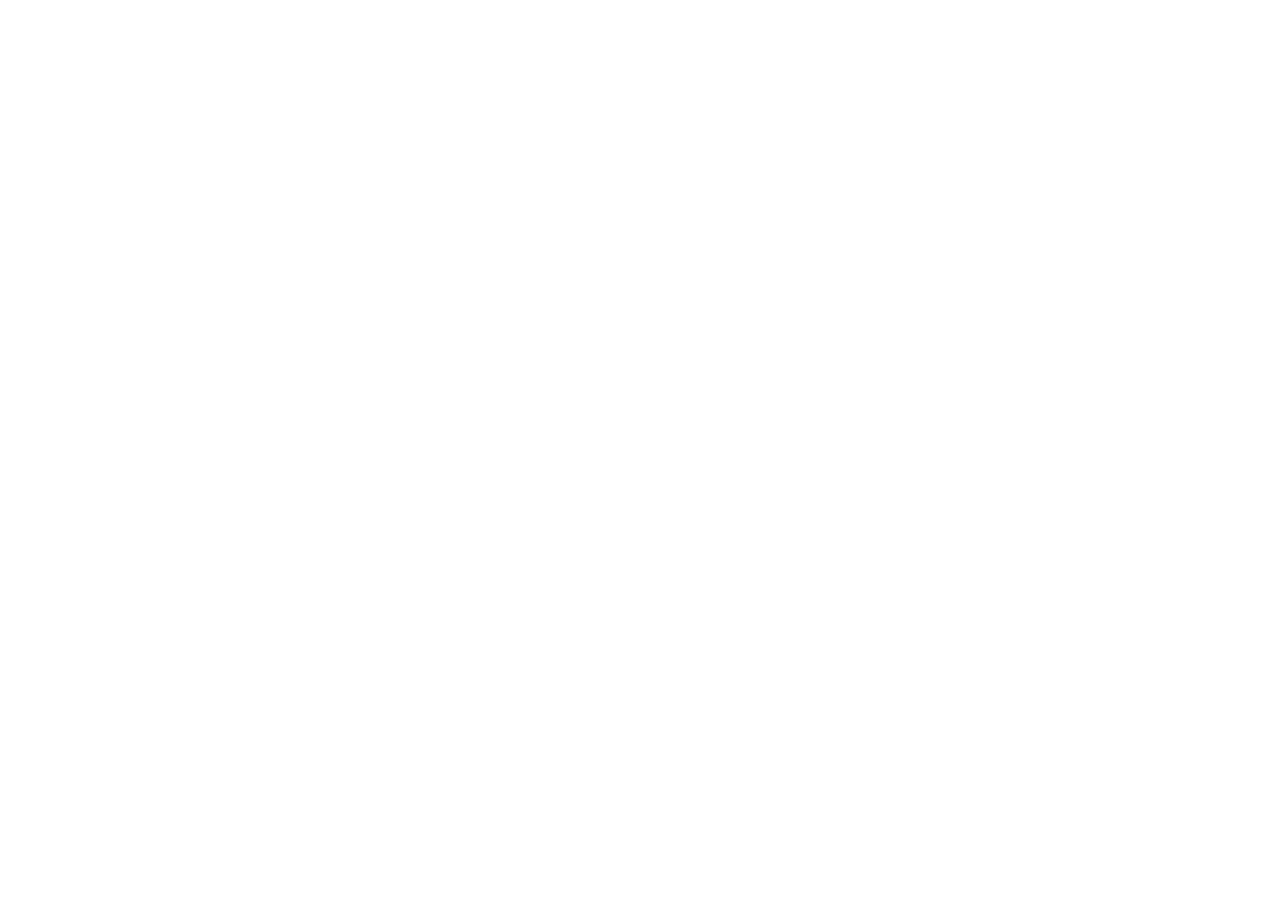
==== projeto4.html @ e3c3900e "Add files via upload" ====
<!DOCTYPE html>
<html lang="en">
<head>
    <meta charset="UTF-8">
    <meta name="viewport" content="width=device-width, initial-scale=1.0">
    <title>jogo da memória simples</title>
</head>
<body>
   <h3><span id="result"></span></h3> 
   <div class="board"></div>
</body>
</html>
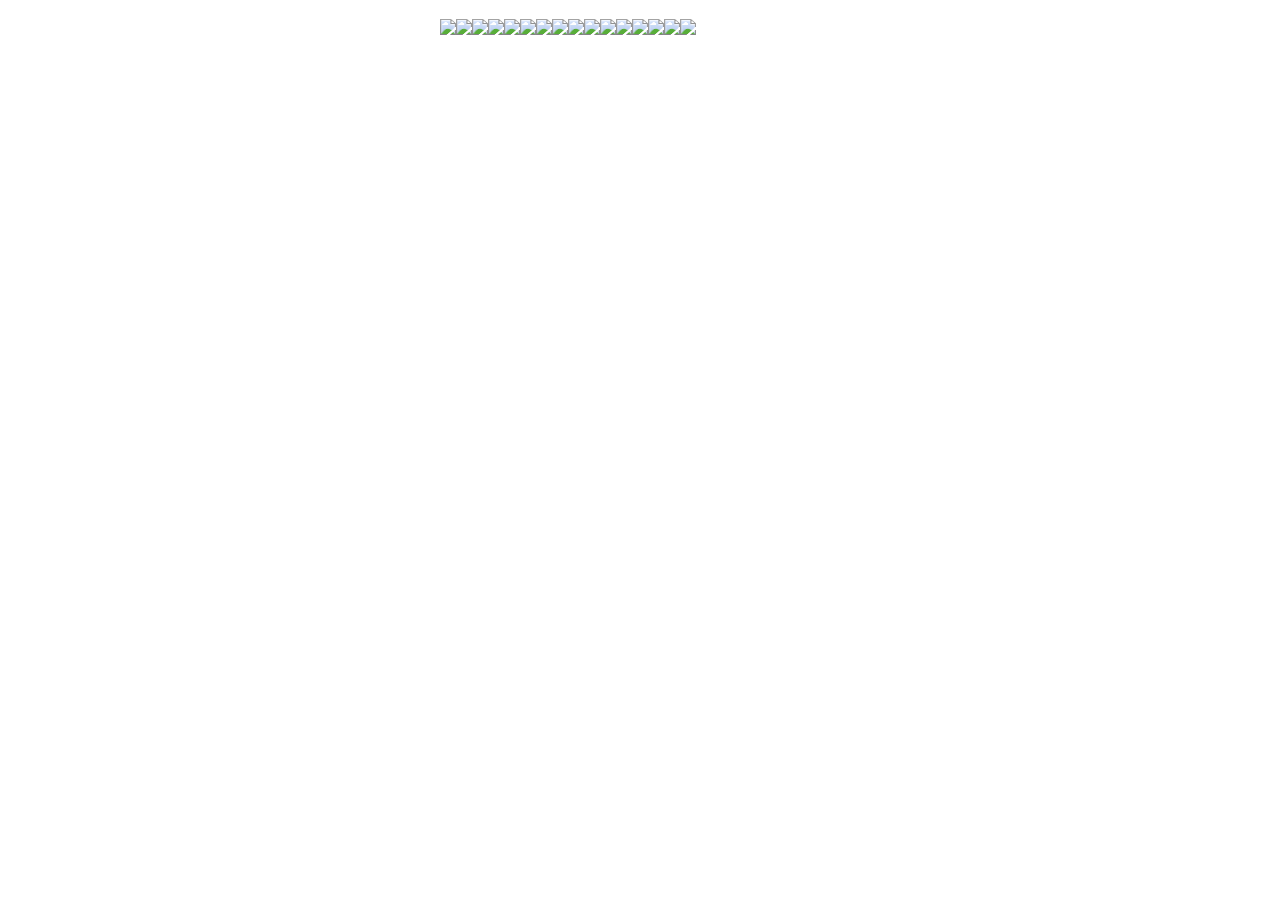
==== commit 19a267da: "Add files via upload" ====
--- a/projeto4.html
+++ b/projeto4.html
@@ -4,6 +4,8 @@
     <meta charset="UTF-8">
     <meta name="viewport" content="width=device-width, initial-scale=1.0">
     <title>jogo da memória simples</title>
+    <script src="jogo.js"></script>
+   <link rel="stylesheet" href="styles.css">
 </head>
 <body>
    <h3><span id="result"></span></h3> 
--- a/styles.css
+++ b/styles.css
@@ -0,0 +1,7 @@
+.board{
+    margin: 0 auto;
+    display: flex;
+    flex-wrap: wrap;
+    width: 400px;
+    height: 300px;
+}